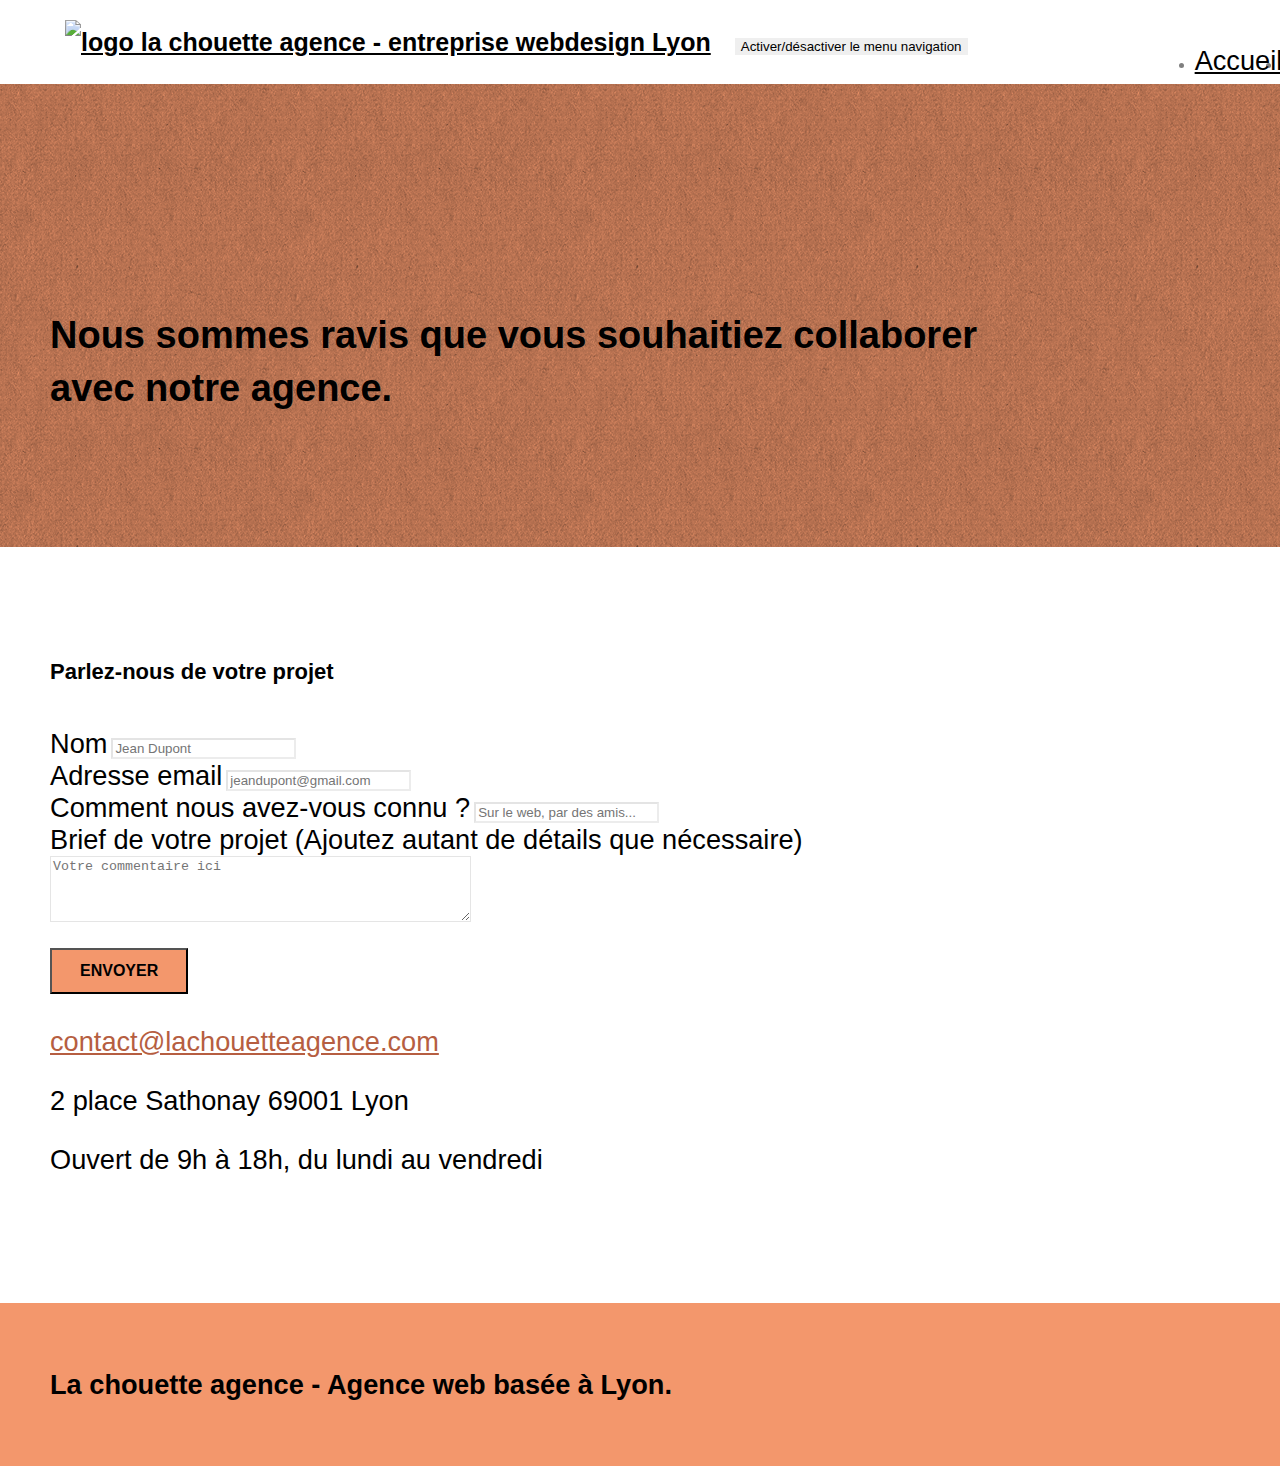
==== contact.html @ 2c485e28 "corrections" ====
<!doctype html>
<html lang="fr">
<head>
    <meta charset="utf-8">
    <meta name="keywords" content="entreprise webdesign lyon, agence webdesign lyon, contacter entreprise design lyon, creation web, creation site internet, creation logo, agence design lyon, chouette agence, chouette agence lyon">
    <meta name="description" content="Entreprise webdesign sur Lyon, la chouette agence aide les entreprises à devenir attractives et visibles sur le net">
    <meta name="viewport" content="width=device-width, initial-scale=1.0, viewport-fit=cover">
	<meta name="robots" content="all" />

	<link rel="icon" type="image/ico" href="favicon.ico">
	<link rel="stylesheet" href="./css/bootstrap.min.css">
	<link rel="stylesheet" href="style.css" >
	<link rel="stylesheet" href="./css/font-awesome.min.css">
	<link rel="stylesheet" href="./css/et-line.min.css">
	
    <title>La chouette agence - Contact</title>
    
</head>
<body>
    
<!-- bloc-0 -->
	<header class="bloc bgc-white l-bloc " id="bloc-0">
		<div class="container bloc-sm">
			<nav class="navbar row">
				<div class="navbar-header">
					<a class="navbar-brand" href="index.html"><img src="img/logo-lachouetteagence.webp" alt="logo la chouette agence - entreprise webdesign Lyon" title="Retour à l'accueil" /></a>
					<button id="nav-toggle" type="button" class="ui-navbar-toggle navbar-toggle" data-toggle="collapse" data-target=".navbar-1">
						<span class="sr-only">Activer/désactiver le menu navigation</span><span class="icon-bar"></span><span class="icon-bar"></span><span class="icon-bar"></span>
					</button>
				</div>
				<div class="collapse navbar-collapse navbar-1 special-dropdown-nav">
					<ul class="site-navigation nav navbar-nav">
						<li>
							<a href="index.html">Accueil</a>
						</li>
						<li>
							<a href="contact.html">Contact</a>
						</li>
					</ul>
				</div>
			</nav>
		</div>
	</header>
<!-- bloc-0 END -->
	<main class="page-container">
<!-- bloc-6 -->
		<div class="bloc bg-dots-bg bg-repeat bgc-atomic-tangerine d-bloc bloc-bg-texture texture-paper" id="bloc-1-hero">
			<div class="container bloc-lg">
				<div class="row">
					<div class="col-sm-12">
						<h1 class="text-center hero-bloc-text tc-white">Parlons web design !</h1>
						<h2 class="text-center hero-bloc-text ">Nous sommes ravis que vous souhaitiez collaborer avec notre agence.</h2>
					</div>
				</div>
			</div>
		</div>
<!-- bloc-6 END -->
<!-- bloc-7 -->
		<div class="bloc bgc-white l-bloc" id="bloc-7">
			<div class="container bloc-lg">
				<h2 class="text-center mg-lg  text-uppercase tc-atomic-tangerine dark-background darkening">Parlez-nous de votre projet</h2>
				<div class="row">
					<div class="col-sm-6">
						<form id="form_1" success-msg="Votre message a été envoyé." fail-msg="Nos serveurs ne répondent pas, Veuillez-nous excuser pour la gêne occasionnée.">
							<div class="form-group">
								<label for="name">Nom</label>
								<input id="name" class="form-control" type="text" placeholder="Jean Dupont" required />
							</div>
							<div class="form-group">
								<label for="email">Adresse email</label>
								<input id="email" class="form-control" type="email" placeholder="jeandupont@gmail.com" required />
							</div>
							<div class="form-group">
								<label for="input_504">Comment nous avez-vous connu ?</label>
								<input id="input_504" class="form-control" type="text" placeholder="Sur le web, par des amis..." required />
							</div>
							<div class="form-group">
								<label for="message">Brief de votre projet (Ajoutez autant de détails que nécessaire)</label>
								<textarea id="message" class="form-control" placeholder="Votre commentaire ici" rows="4" cols="50" required></textarea>
							</div> 
							<button class="bloc-button btn btn-lg btn-block cta-hero btn-atomic-tangerine" type="submit">Envoyer</button>
						</form>
					</div>
					<div class="col-sm-6 text-center">
						<p><a href="mailto:contact@lachouetteagence.com" class="ltc-atomic-tangerine">contact@lachouetteagence.com</a></p>
						<p>2 place Sathonay 69001 Lyon</p>
						<p>Ouvert de 9h à 18h, du lundi au vendredi</p>
					</div>
				</div>
			</div>
		</div>
	</main>
<!-- bloc-7 END -->
<!-- ScrollToTop Button -->
<a class="bloc-button btn btn-d scrollToTop" onclick="scrollToTarget('1')" aria-label="Retour en haut de page"><span class="fa fa-chevron-up"></span></a>
<!-- ScrollToTop Button END-->
<!-- Footer - bloc-8 -->
	<footer class="bloc bgc-atomic-tangerine d-bloc" id="bloc-8">
		<div class="container bloc-sm">
			<div class="row">
				<div class="col-sm-12">
					<h5 class="text-center white">La chouette agence - Agence web basée à Lyon.</h5>
					<div class="row row-no-gutters social">
						<div class="col-sm-3">
							<div class="text-center">
								<a class="social" aria-label="lien vers linkedin" href="https://www.linkedin.com/company/la-chouette-agence/"><span class="fa fa-linkedin icon-md"></span></a>
							</div>
						</div>
						<div class="col-sm-3">
							<div class="text-center">
								<a class="social" aria-label="lien vers facebook" href="https://www.facebook.com/LaChouetteAgence/"><span class="fa fa-facebook icon-md"></span></a>
							</div>
						</div>
						<div class="col-sm-3">
							<div class="text-center">
								<a class="social"  aria-label="lien vers spotify" href="https://open.spotify.com/playlist/63jYSG4RPkgWM50qjIJ4zi?si=Ftsen7hZRweG6mi80j3bXQ&nd=1"><span class="fa fa-spotify icon-md"></span></a>
							</div>
						</div>
						<div class="col-sm-3">
							<div class="text-center">
								<a class="social" aria-label="lien vers instagram" href="https://www.instagram.com/lachouetteagence/"><span class="fa fa-instagram icon-md"></span></a>
							</div>
						</div>
					</div>
				</div>
			</div>
		</div>
	</footer>
<!-- Footer - bloc-8 END -->
<script src="./js/jquery-2.1.0.min.js" defer></script>
<script src="./js/bootstrap.min.js" defer></script>
<script src="./js/blocs.min.js" defer></script>
<script src="./js/jqBootstrapValidation.js" defer></script>
<script src="./js/formHandler.js" defer></script> 

</body>
</html>
---- style.css ----
body {
    margin: 0;
    padding: 0;
    background: #FFF;
    overflow-x: hidden;
    -webkit-font-smoothing: antialiased;
    -moz-osx-font-smoothing: grayscale;
}

a,
button {
    transition: all .3s ease-in-out;
    outline: none!important;
}

a:hover {
    text-decoration: none;
    cursor: pointer;
}

#page-loading-blocs-notifaction {
    position: fixed;
    top: 0;
    bottom: 0;
    width: 100%;
    z-index: 100000;
    background: #FFFFFF url("img/pageload-spinner.gif") no-repeat center center;
}

.bloc {
    width: 100%;
    clear: both;
    background: 50% 50% no-repeat;
    padding: 0 50px;
    -webkit-background-size: cover;
    -moz-background-size: cover;
    -o-background-size: cover;
    background-size: cover;
    position: relative;
}

.bloc .container {
    padding-left: 0;
    padding-right: 0;
}

.bloc-lg {
    padding: 100px 50px;
}

.bloc-md {
    padding: 50px;
}

.bloc-sm {
    padding: 20px 50px;
}

.bg-center,
.bg-l-edge,
.bg-r-edge,
.bg-t-edge,
.bg-b-edge,
.bg-tl-edge,
.bg-bl-edge,
.bg-tr-edge,
.bg-br-edge,
.bg-repeat {
    -webkit-background-size: auto!important;
    -moz-background-size: auto!important;
    -o-background-size: auto!important;
    background-size: auto!important;
}

.bg-repeat {
    background: repeat;
}

.bg-t-edge {
    background: top no-repeat;
}

.bloc-bg-texture::before {
    content: "";
    background-size: 2px 2px;
    position: absolute;
    top: 0;
    bottom: 0;
    left: 0;
    right: 0;
}

.texture-paper::before {
    background: url("img/texture-paper.webp");
    background-size: 280px 280px;
}

.b-parallax {
    background-attachment: fixed;
}

.d-bloc {
    color: rgba(255, 255, 255, .7);
}

.d-bloc button:hover {
    color: rgba(255, 255, 255, .9);
}

.d-bloc .icon-round,
.d-bloc .icon-square,
.d-bloc .icon-rounded,
.d-bloc .icon-semi-rounded-a,
.d-bloc .icon-semi-rounded-b {
    border-color: rgba(255, 255, 255, .9);
}

.d-bloc .divider-h span {
    border-color: rgba(255, 255, 255, .2);
}

.d-bloc .a-btn,
.d-bloc .navbar a,
.d-bloc .navbar-brand,
.d-bloc a .icon-sm,
.d-bloc a .icon-md,
.d-bloc a .icon-lg,
.d-bloc a .icon-xl,
.d-bloc h1 a,
.d-bloc h2 a,
.d-bloc h3 a,
.d-bloc h4 a,
.d-bloc h5 a,
.d-bloc h6 a,
.d-bloc p a {
    color: black;
}

.d-bloc .a-btn:hover,
.d-bloc .navbar a:hover,
.d-bloc .navbar-brand:hover,
.d-bloc a:hover .icon-sm,
.d-bloc a:hover .icon-md,
.d-bloc a:hover .icon-lg,
.d-bloc a:hover .icon-xl,
.d-bloc h1 a:hover,
.d-bloc h2 a:hover,
.d-bloc h3 a:hover,
.d-bloc h4 a:hover,
.d-bloc h5 a:hover,
.d-bloc h6 a:hover,
.d-bloc p a:hover {
    color: rgba(255, 255, 255, 1);
}

.d-bloc .navbar-toggle .icon-bar {
    background: rgba(255, 255, 255, 1);
}

.d-bloc .btn-wire,
.d-bloc .btn-wire:hover {
    color: rgba(255, 255, 255, 1);
    border-color: rgba(255, 255, 255, 1);
}

.d-bloc .panel {
    color: rgba(0, 0, 0, .5);
}

.d-bloc .panel button:hover {
    color: rgba(0, 0, 0, .7);
}

.d-bloc .panel icon {
    border-color: rgba(0, 0, 0, .7);
}

.d-bloc .panel .divider-h span {
    border-color: rgba(0, 0, 0, .1);
}

.d-bloc .panel .a-btn {
    color: rgba(0, 0, 0, .6);
}

.d-bloc .panel .a-btn:hover {
    color: rgba(0, 0, 0, 1);
}

.d-bloc .panel .btn-wire,
.d-bloc .panel .btn-wire:hover {
    color: rgba(0, 0, 0, .7);
    border-color: rgba(0, 0, 0, .3);
}

.d-bloc .panel,
.l-bloc {
    color: rgba(0, 0, 0, .5);
}

.d-bloc .panel button:hover,
.l-bloc button:hover {
    color: rgba(0, 0, 0, .7);
}

.l-bloc .icon-round,
.l-bloc .icon-square,
.l-bloc .icon-rounded,
.l-bloc .icon-semi-rounded-a,
.l-bloc .icon-semi-rounded-b {
    border-color: rgba(0, 0, 0, .7);
}

.d-bloc .panel .divider-h span,
.l-bloc .divider-h span {
    border-color: rgba(0, 0, 0, .1);
}

.d-bloc .panel .a-btn,
.l-bloc .a-btn,
.l-bloc .navbar a,
.l-bloc .navbar-brand,
.l-bloc a .icon-sm,
.l-bloc a .icon-md,
.l-bloc a .icon-lg,
.l-bloc a .icon-xl,
.l-bloc h1 a,
.l-bloc h2 a,
.l-bloc h3 a,
.l-bloc h4 a,
.l-bloc h5 a,
.l-bloc h6 a,
.l-bloc p a {
    color: rgba(0, 0, 0, .6);
}

.d-bloc .panel .a-btn:hover,
.l-bloc .a-btn:hover,
.l-bloc .navbar a:hover,
.l-bloc .navbar-brand:hover,
.l-bloc a:hover .icon-sm,
.l-bloc a:hover .icon-md,
.l-bloc a:hover .icon-lg,
.l-bloc a:hover .icon-xl,
.l-bloc h1 a:hover,
.l-bloc h2 a:hover,
.l-bloc h3 a:hover,
.l-bloc h4 a:hover,
.l-bloc h5 a:hover,
.l-bloc h6 a:hover,
.l-bloc p a:hover {
    color: rgba(0, 0, 0, 1);
}

.l-bloc .navbar-toggle .icon-bar {
    color: rgba(0, 0, 0, .6);
}

.d-bloc .panel .btn-wire,
.d-bloc .panel .btn-wire:hover,
.l-bloc .btn-wire,
.l-bloc .btn-wire:hover {
    color: rgba(0, 0, 0, .7);
    border-color: rgba(0, 0, 0, .3);
}

.voffset {
    margin-top: 30px;
}

.voffset-lg {
    margin-top: 80px;
}

.row-no-gutters {
    margin-right: 0;
    margin-left: 0;
    display: flex;
    justify-content: space-around;
}

.row.row-no-gutters > [class^="col-"],
.row.row-no-gutters > [class*=" col-"] {
    padding-right: 0;
    padding-left: 0;
}

#bloc-1-hero h1 {
    font-size: 50px;
    font-weight: bold;
}

.navbar {
    margin-bottom: 0;
    z-index: 1;
}

.navbar-brand {
    height: auto;
    padding: 3px 15px;
    font-size: 25px;
    font-weight: normal;
    font-weight: 600;
    line-height: 44px;
}

.navbar-brand img {
    max-height: 200px;
    margin: 0 5px 0 0;
    display: inline;
}

.navbar-brand img[src$=svg] {
    min-width: 100px;
}

.nav-center .navbar-brand img {
    margin: 0;
}

.navbar .nav {
    padding-top: 2px;
    margin-right: -16px;
    float: right;
    z-index: 1;
}

.nav > li {
    float: left;
    margin-top: 4px;
    font-size: 16px;
}

.navbar-nav .open .dropdown-menu > li > a {
    text-align: inherit;
}

.nav > li a:hover {
    background-color: #F3976C;
    border-radius: 50px;
}
.nav > li a:focus {
    background: #F3976C;
}

.navbar-toggle {
    margin: 10px 10px 0 0;
    border: 0px;
}

.navbar-toggle:hover {
    background: transparent!important;
}

.navbar-toggle .icon-bar {
    background-color: rgba(0, 0, 0, .5);
    width: 26px;
}

.nav-invert .navbar .nav {
    float: left;
}

.nav-invert .navbar-header,
.nav-invert .navbar-brand {
    float: right;
    position: relative;
    z-index: 2;
}

@media (min-width: 768px) {
    .site-navigation {
        position: absolute;
        top: 50%;
        right: 20px;
        transform: translate(0, -50%);
        -webkit-transform: translateY(-50%);
    }
    .nav > li .dropdown-menu a,
    .nav > li .dropdown-menu a:hover {
        color: #484848;
    }
    .nav-invert .site-navigation {
        left: 0;
        right: 0;
    }
    .nav-center {
        text-align: center;
    }
    .nav-center .navbar-header {
        width: 100%;
    }
    .nav-center .navbar-header,
    .nav-center .navbar-brand,
    .nav-center .nav > li {
        float: none;
        display: inline-block;
    }
    .nav-center .site-navigation {
        position: relative;
        width: 100%;
        right: 0;
        margin-right: 0px;
        margin-top: 20px;
    }
    .nav-center.mini-nav .navbar-toggle {
        float: none;
        margin: 10px auto 0;
    }
}

.nav > li > .dropdown a {
    background: none!important;
    display: block;
    padding: 14px 15px;
}

nav .caret {
    margin: 0 5px;
}

.dropdown-menu .dropdown-menu {
    top: -8px;
    left: 100%;
}

.dropdown-menu .dropmenu-flow-right {
    top: 100%;
    left: 0;
    margin-left: -1px;
    border-top-left-radius: 0;
    border-top-right-radius: 0;
}

.dropdown-menu .dropdown span {
    border: 4px solid black;
    border-top-color: transparent;
    border-right-color: transparent;
    border-bottom-color: transparent;
    margin: 6px -5px 0 0!important;
    float: right;
}

.mg-md {
    margin-top: 10px;
    margin-bottom: 20px;
}

.mg-lg {
    margin-top: 10px;
    margin-bottom: 40px;
}

.btn {
    margin: 0 5px 5px 0;
}

.btn.pull-right {
    margin: 0 0 5px 5px;
}

.btn-d,
.btn-d:hover,
.btn-d:focus {
    color: #FFF;
    background: rgba(0, 0, 0, .3);
}

button {
    outline: none!important;
}

.btn-rd {
    border-radius: 40px;
}

.btn-clean {
    border: 1px solid rgba(0, 0, 0, .08);
    border-bottom-color: rgba(0, 0, 0, .1);
    text-shadow: 0 1px 0 rgba(0, 0, 1, .1);
    box-shadow: 0 1px 3px rgba(0, 0, 1, .25), inset 0 1px 0 0 rgba(255, 255, 255, .15);
}

.icon-md {
    font-size: 30px!important;
}

.icon-lg {
    font-size: 60px!important;
}

.sm-shadow {
    text-shadow: 0 1px 2px rgba(0, 0, 0, .3);
}

.panel-sq,
.panel-sq .panel-heading,
.panel-sq .panel-footer {
    border-radius: 0;
}

.panel-rd {
    border-radius: 30px;
}

.panel-rd .panel-heading {
    border-radius: 29px 29px 0 0;
}

.panel-rd .panel-footer {
    border-radius: 0 0 29px 29px;
}

.form-control {
    border-color: rgba(0, 0, 0, .1);
    box-shadow: none;
}

.scrollToTop {
    width: 40px;
    height: 40px;
    position: fixed;
    bottom: 20px;
    right: 20px;
    opacity: 0;
    z-index: 500;
    transition: all .3s ease-in-out;
}

.scrollToTop span {
    margin-top: 6px;
}

.showScrollTop {
    font-size: 14px;
    opacity: 1;
}

a[data-lightbox] {
    position: relative;
    display: block;
    text-align: center;
}

a[data-lightbox]:hover::before {
    content: "+";
    font-family: "HelveticaNeue-Light", "Helvetica Neue Light", "Helvetica Neue", Helvetica, Arial;
    font-size: 32px;
    width: 50px;
    height: 50px;
    margin-left: -25px;
    border-radius: 50%;
    background: rgba(0, 0, 0, .6);
    color: #FFF;
    font-weight: 100;
    z-index: 1;
    position: absolute;
    top: 50%;
    transform: translateY(-50%);
    -webkit-transform: translateY(-50%);
}

a[data-lightbox]:hover img {
    opacity: 0.6;
    -webkit-animation-fill-mode: none;
    animation-fill-mode: none;
}

#lightbox-modal {
    display: flex;
    align-items: center;
}

#lightbox-modal .modal-dialog {
    width: 90%;
    max-width: 900px;
    margin: 0 auto 0;
}

#lightbox-modal .modal-dialog img {
    max-height: 90vh;
    margin: 0 auto;
}

.lightbox-caption {
    padding: 20px;
    color: #FFF;
    background: rgba(0, 0, 0, .5);
    position: absolute;
    left: 15px;
    right: 15px;
    bottom: 5px;
}

.close-lightbox {
    color: #FFF;
    font-size: 30px;
    position: absolute;
    top: 20px;
    right: 20px;
    z-index: 20;
    background: rgba(0, 0, 0, .5);
    border: none;
    line-height: 30px;
    padding: 0 9px 5px;
    opacity: 0.3;
}

.close-lightbox:hover,
.next-lightbox:hover,
.prev-lightbox:hover {
    opacity: 1.0;
    color: #FFF;
}

.next-lightbox,
.prev-lightbox {
    font-size: 20px;
    color: rgba(255, 255, 255, .9);
    background: rgba(0, 0, 0, .5);
    transition: all .2s ease-in-out;
    position: absolute;
    top: 45%;
    z-index: 1;
    opacity: 0.4;
}

.next-lightbox {
    padding: 6px 8px 1px 13px;
    right: 25px;
}

.prev-lightbox {
    padding: 6px 13px 1px 10px;
    left: 25px;
}

.snapshot-lb .modal-body {
    padding-bottom: 45px;
}

.snapshot-lb .lightbox-caption {
    padding: 0;
    color: rgba(0, 0, 0, .5);
    background: none;
}

h1,
h2,
h3,
h4,
h5,
h6,
p,
label,
.btn,
a {
    font-family: "helvetica";
    font-size: 1.7rem;
    color: black!important;
}

.container {
    max-width: 1000px;
}

.hero-bloc-text {
    font-size: 38px;
}

.hero-bloc-text-sub {
    font-size: 36px;
}

.statement-bloc-text {
    line-height: 26px;
    font-style: italic;
    font-size: 20px;
    text-align: center;
    font-weight: lighter;
    max-width: 520px;
    margin: auto auto auto auto;
}

.tight-width-whitespace {
    max-width: 600px;
    margin: auto auto auto auto;
}

.h1 {
    font-size: 20px;
    font-family: "Open Sans";
}

.cta-hero {
    margin-top: 22px;
    color: #FFFFFF!important;
    text-transform: uppercase;
    padding: 12px 28px 12px 28px;
    font-size: 16px;
    font-weight: 700;
}

.social {
    max-width: 400px;
    margin: auto auto auto auto;
}

h2 {
    font-size: 22px;
    line-height: 1.4em;
}

h3 {
    font-size: 20px;
    text-transform: uppercase;
    font-weight: 700;
    color: #333333!important;
}

h4{
    font-weight: 700;
}

.med-width-whitespace {
    max-width: 800px;
    margin: auto auto auto auto;
    box-shadow: 0px 0px 0px #000000;
}

.icons {
    margin-bottom: 14px;
    margin-top: 24px;
}

.white {
    color: black!important;
}

.portfolio-thumb {
    margin-bottom: 24px;
    width: 100%;
}

.portfolio-row {
    margin-bottom: 44px;
    margin-top: 50px;
}

.avatar {
    box-shadow: 0px 4px 9px rgba(0, 0, 0, 0.3);
}

.black-background {
    background-color: rgba(165, 147, 99, 0.7);
    padding: 40px 40px 40px 40px;
}

.bold-link {
    font-weight: 900;
    text-decoration: underline!important;
}

.bgc-white {
    background-color: #FFFFFF;
}

.bgc-dark-slate-blue {
    background-color: #364577;
}

.bgc-atomic-tangerine {
    background-color: #F3976C;
}

.tc-white {
    color: #F3976C!important;
}

.btn-atomic-tangerine {
    background: #F3976C;
    color: black!important;
    font-weight: 700;
    margin-top: 22px;
}

.btn-atomic-tangerine:hover {
    background: #c27956!important;
    color: black!important;
}

.ltc-white {
    color: #FFFFFF!important;
}

.ltc-white:hover {
    color: #cccccc!important;
}

.ltc-atomic-tangerine {
    color: #B65E41!important;
}

.ltc-atomic-tangerine:hover {
    color: #c27956!important;
}

.icon-dark-slate-blue {
    color: #F3976C!important;
    border-color: #F3976C!important;
}

.bg-dots-bg {
    background-image: url("img/dots-bg.png");
}

.bg-lines-h2-bg {
    background-image: url("img/lines-h2-bg.png");
}

.bg-banniere {
    background-image: url("img/la-chouette-agence-banniere.webp");
}

.bg-presentation {
    background-image: url("img/image-de-presentation.webp");
}

@media (max-width: 1024px) {
    .bloc {
        padding-left: 20px;
        padding-right: 20px;
    }
    .bloc.full-width-bloc,
    .bloc-tile-2.full-width-bloc .container,
    .bloc-tile-3.full-width-bloc .container,
    .bloc-tile-4.full-width-bloc .container {
        padding-left: 0;
        padding-right: 0;
    }
}

@media (max-width: 992px) and (min-width: 768px) {
    .navbar .nav {
        max-width: 80%
    }
    .nav-center.navbar .nav {
        max-width: 100%
    }
}

@media only screen and (min-width: 768px) and (max-width: 1024px) and (orientation: landscape) {
    .b-parallax {
        background-attachment: scroll;
    }
}

@media only screen and (min-width: 1024px) and (max-width: 1366px) and (-webkit-min-device-pixel-ratio: 1.5) {
    .b-parallax {
        background-attachment: scroll;
    }
}

@media (max-width: 991px) {
    .container {
        width: 100%;
    }
    .b-parallax {
        background-attachment: scroll;
    }
    .page-container,
    #hero-bloc {
        overflow-x: hidden;
        position: relative;
    }
    .bloc {
        padding-left: constant(safe-area-inset-left);
        padding-right: constant(safe-area-inset-right);
    }
    .bloc-group,
    .bloc-group .bloc {
        display: block;
        width: 100%;
    }
    .bloc-fill-screen .fill-bloc-top-edge,
    .bloc-fill-screen .fill-bloc-bottom-edge {
        padding: 0 20px;
        padding-left: constant(safe-area-inset-left);
        padding-right: constant(safe-area-inset-right);
    }
}

@media (max-width: 767px) {
    .page-container {
        overflow-x: hidden;
        position: relative;
    }
    h1,
    h2,
    h3,
    h4,
    h5,
    h6,
    p,
    #disqus_thread {
        padding-left: 10px!important;
        padding-right: 10px!important;
    }
    .b-parallax {
        background-attachment: scroll;
    }
    .navbar .nav {
        padding-top: 0;
        border-top: 1px solid rgba(0, 0, 0, .2);
        float: none!important;
    }
    .navbar.row {
        margin-left: 0;
        margin-right: 0;
    }
    .site-navigation {
        position: inherit;
        transform: none;
        -webkit-transform: none;
        -ms-transform: none;
    }
    .nav > li {
        margin-top: 0;
        border-bottom: 1px solid rgba(0, 0, 0, .1);
        background: rgba(0, 0, 0, .05);
        text-align: left;
        padding-left: 15px;
        width: 100%;
    }
    .nav > li:hover {
        background: rgba(0, 0, 0, .08);
    }
    .dropdown .dropdown a .caret {
        float: none;
        margin: 5px 0 0 10px!important;
        border: 4px solid black;
        border-bottom-color: transparent;
        border-right-color: transparent;
        border-left-color: transparent;
    }
    #hero-bloc .navbar .nav {
        background: rgba(0, 0, 0, .8);
    }
    #hero-bloc .navbar .nav a {
        color: rgba(255, 255, 255, .6);
    }
    .hero {
        padding: 50px 0;
    }
    .hero-nav {
        left: -1px;
        right: -1px;
    }
    .navbar-collapse {
        padding: 0;
        overflow-x: hidden;
        -webkit-box-shadow: none;
        box-shadow: none;
    }
    .navbar-brand img {
        max-height: 40px;
        width: auto;
    }
    .nav-invert .navbar-header {
        float: none;
        width: 100%;
    }
    .nav-invert .navbar-toggle {
        float: left;
        margin-left: 10px;
    }
    .bloc {
        padding-left: 0;
        padding-right: 0;
    }
    .bloc-xxl,
    .bloc-xl,
    .bloc-lg {
        padding: 40px 0;
    }
    .bloc-sm,
    .bloc-md {
        padding-left: 0;
        padding-right: 0;
    }
    .bloc-tile-2 .container,
    .bloc-tile-3 .container,
    .bloc-tile-4 .container,
    .bloc-fill-screen .fill-bloc-top-edge,
    .bloc-fill-screen .fill-bloc-bottom-edge {
        padding-left: 0;
        padding-right: 0;
    }
    .a-block {
        padding: 0 10px;
    }
    .btn-dwn {
        display: none;
    }
    .voffset {
        margin-top: 5px;
    }
    .voffset-md {
        margin-top: 20px;
    }
    .voffset-lg {
        margin-top: 30px;
    }
    form {
        padding: 5px;
    }
    .close-lightbox {
        display: inline-block;
    }
    .blocsapp-device-iphone5 {
        background-size: 216px 425px;
        padding-top: 60px;
        width: 216px;
        height: 425px;
    }
    .blocsapp-device-iphone5 img {
        width: 180px;
        height: 320px;
    }
}

@media (max-width: 400px) {
    .bloc {
        padding-left: 0;
        padding-right: 0;
    }
}

@media (max-width: 767px) {
    .bloc-mob-center-text {
        text-align: center;
    }
}
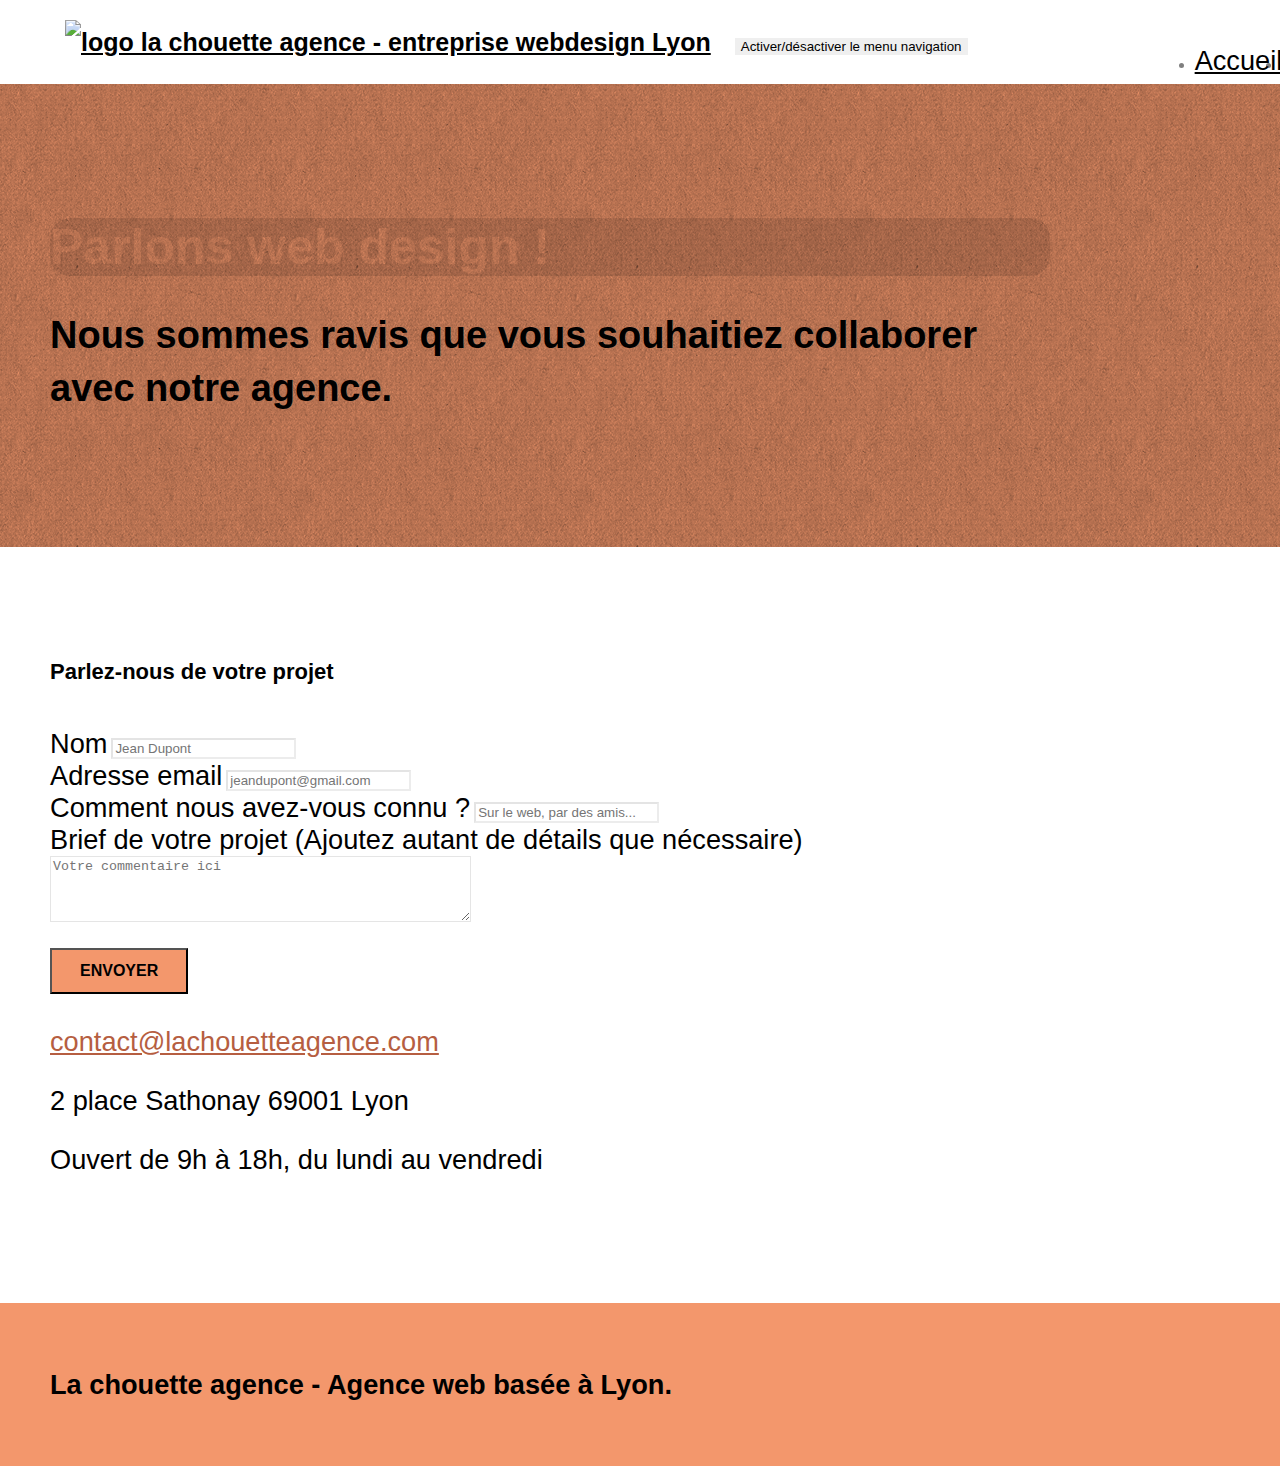
==== commit 8fb4b8c1: "corrections contrast" ====
--- a/contact.html
+++ b/contact.html
@@ -48,7 +48,7 @@
 			<div class="container bloc-lg">
 				<div class="row">
 					<div class="col-sm-12">
-						<h1 class="text-center hero-bloc-text tc-white">Parlons web design !</h1>
+						<h1 class="text-center hero-bloc-text tc-white dark-bckgrd">Parlons web design !</h1>
 						<h2 class="text-center hero-bloc-text ">Nous sommes ravis que vous souhaitiez collaborer avec notre agence.</h2>
 					</div>
 				</div>
@@ -61,7 +61,7 @@
 				<h2 class="text-center mg-lg  text-uppercase tc-atomic-tangerine dark-background darkening">Parlez-nous de votre projet</h2>
 				<div class="row">
 					<div class="col-sm-6">
-						<form id="form_1" success-msg="Votre message a été envoyé." fail-msg="Nos serveurs ne répondent pas, Veuillez-nous excuser pour la gêne occasionnée.">
+						<form id="form_1">
 							<div class="form-group">
 								<label for="name">Nom</label>
 								<input id="name" class="form-control" type="text" placeholder="Jean Dupont" required />
--- a/style.css
+++ b/style.css
@@ -776,6 +776,10 @@
 .tc-white {
     color: #F3976C!important;
 }
+.dark-bckgrd{
+    background-color: rgba(0,0,0,.1);
+    border-radius: 20px;
+}
 
 .btn-atomic-tangerine {
     background: #F3976C;
@@ -874,8 +878,8 @@
         position: relative;
     }
     .bloc {
-        padding-left: constant(safe-area-inset-left);
-        padding-right: constant(safe-area-inset-right);
+        padding-left: 20px;
+        padding-right: 20px;
     }
     .bloc-group,
     .bloc-group .bloc {
@@ -885,8 +889,8 @@
     .bloc-fill-screen .fill-bloc-top-edge,
     .bloc-fill-screen .fill-bloc-bottom-edge {
         padding: 0 20px;
-        padding-left: constant(safe-area-inset-left);
-        padding-right: constant(safe-area-inset-right);
+        padding-left: 20px;
+        padding-right: 20px;
     }
 }
 
